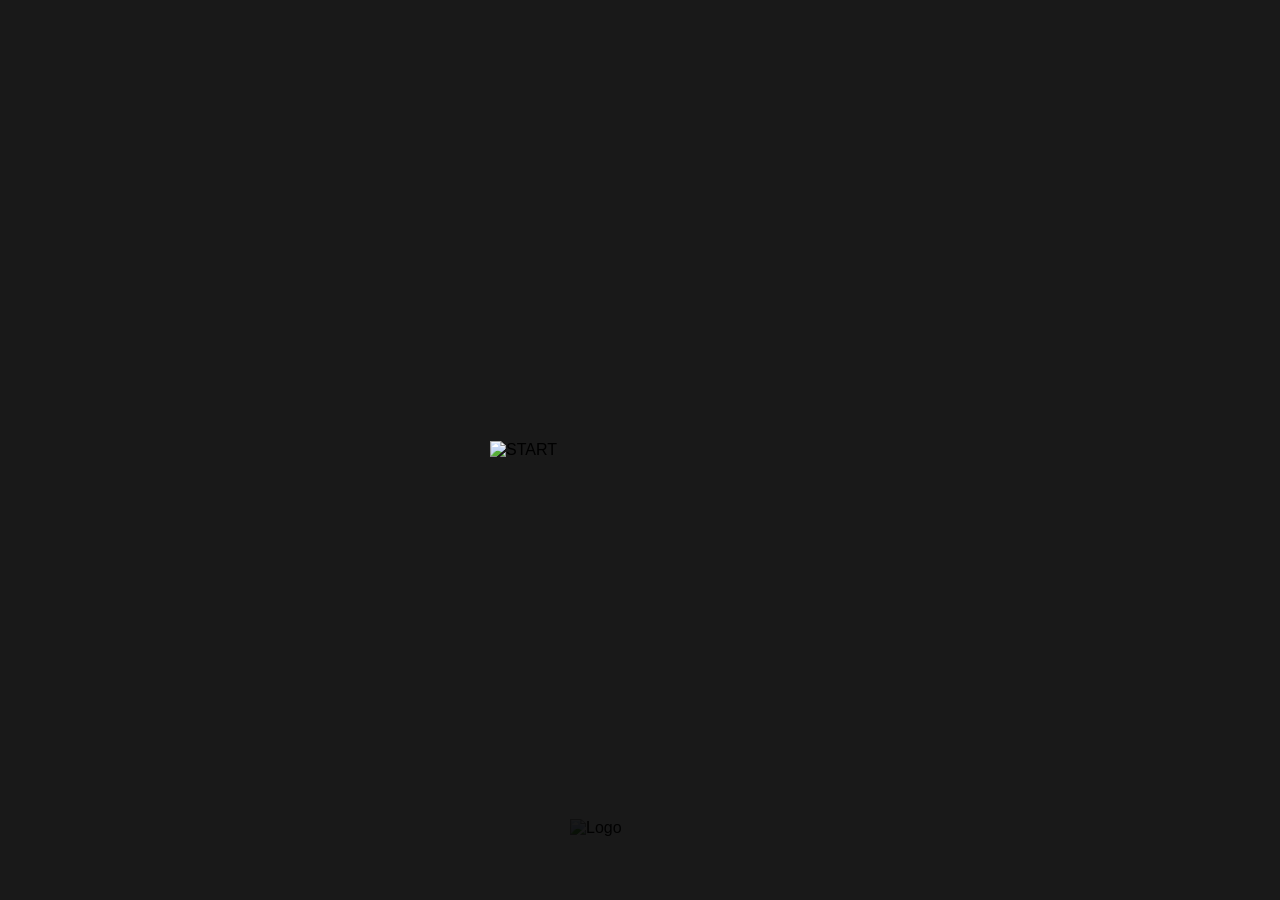
==== index.html @ e2e0fad0 "Create index.html" ====
<!DOCTYPE html>
<html>
  <head>
    <meta name="viewport" content="width=device-width, initial-scale=1" />
    <script src="https://aframe.io/releases/1.5.0/aframe.min.js"></script>
    <script src="https://cdn.jsdelivr.net/npm/mind-ar@1.2.5/dist/mindar-image-aframe.prod.js"></script>

    <style>
      body { margin: 0; overflow: hidden; font-family: "Century Gothic", AppleGothic, sans-serif; }

      #ui-overlay {
        position: absolute; width: 100%; height: 100%;
        display: flex; align-items: center; justify-content: center;
        background: rgba(0,0,0,0.9); z-index: 10;
      }
      
      #start-btn { width: min(80vw, 300px); height: auto; cursor: pointer; }

      #scanning-overlay {
        position: absolute; width: 100%; height: 100%;
        display: flex; flex-direction: column; align-items: center; justify-content: center;
        z-index: 5; pointer-events: none;
      }

      #instruction-img {
        position: absolute; top: 2%; left: 50%; transform: translateX(-50%);
        width: min(70vw, 400px); max-height: 20vh; opacity: 0;
        animation: fadeIn 0.4s ease forwards;
      }

      @keyframes fadeIn {
        0% { opacity: 0; transform: translate(-50%, -10px); }
        100% { opacity: 1; transform: translateX(-50%); }
      }

      .scan-line {
        width: 80%; height: 2px; background: #ff00dd;
        box-shadow: 0 0 20px #ff00dd; animation: moveScan 2s linear infinite;
      }

      @keyframes moveScan {
        0% { transform: translateY(-150px); opacity: 0; }
        50% { opacity: 1; }
        100% { transform: translateY(150px); opacity: 0; }
      }

      #frame-overlay {
        position: absolute; top: 2%; left: 2%; width: 96%; height: 96%;
        background-image: url('./assets/ui/frame.png'); background-size: 100% 100%;
        z-index: 1; pointer-events: none;
      }

      #info-btn {
        position: absolute; bottom: 5%; right: 5%; width: 10vw; max-width: 100px; min-width: 50px;
        opacity: 0; z-index: 20; transition: opacity 0.7s ease; cursor: pointer;
      }

      #info-btn.visible { opacity: 1; animation: fadeInBtn 0.7s ease forwards; }

      @keyframes fadeInBtn { 0% { opacity: 0; transform: translateY(-20px); } 100% { opacity: 1; transform: translateY(0); } }

      #info-box {
        position: absolute; bottom: 10%; left: 50%; transform: translateX(-50%);
        background: #F1E2D7; color: #2b1d0e; border-radius: 12px; padding: 14px 16px;
        box-shadow: 0 8px 20px rgba(0,0,0,0.25); width: min(80vw, 360px);
        max-height: 60vh; overflow-y: auto; opacity: 0; z-index: 11; transition: opacity 0.4s ease;
      }

      #info-box.visible { opacity: 0.95; }

      #bottom-logo {
        position: absolute;
        bottom: 7%;
        left: 50%;
        transform: translateX(-50%);
        width: min(24vw, 140px);
        max-width: 140px;
        opacity: 0.95;
        z-index: 5;
        pointer-events: none;
      }
      #intro-overlay {
        position: absolute;
        inset: 0;
        display: flex;
        align-items: center;
        justify-content: center;
        background: #000;
        z-index: 25;
        opacity: 1;
        transition: opacity 0.5s ease-in;
        pointer-events: auto;
      }

      #intro-overlay.hidden {
        opacity: 0;
        pointer-events: none;
      }

      #logo-video {
        width: min(70vw, 480px);
        max-width: 480px;
        height: auto;
        border-radius: 12px;
        box-shadow: 0 24px 60px rgba(0,0,0,0.4);
      }
      .hidden { display: none !important; }
    </style>
  </head>

  <body>
    <div id="intro-overlay">
      <video id="logo-video" muted playsinline autoplay preload="auto">
        <source src="./assets/ui/FYP_Logo Animation-1.mov" type="video/quicktime">
        <source src="./assets/ui/FYP_Logo Animation-1.webm" type="video/webm">
      </video>
    </div>

    <div id="ui-overlay">
      <img id="start-btn" class="hidden" src="./assets/ui/start.png" alt="START">
    </div>

    <div id="scanning-overlay" class="hidden">
      <div class="scan-line"></div>
      <img id="instruction-img" src="./assets/ui/instruction.png" alt="Instruction">
    </div>

    <div id="frame-overlay"></div>

    <img id="info-btn" class="hidden" src="./assets/ui/info.png" alt="Info" />
    <div id="info-box" class="hidden" role="dialog"><p id="info-text"></p></div>
    <img id="bottom-logo" src="./assets/ui/logo.png" alt="Logo" />

    <a-scene 
      mindar-image="imageTargetSrc: ./assets/targets.mind; uiScanning: no;" 
      color-space="sRGB" renderer="colorManagement: true, physicallyCorrectLights" 
      vr-mode-ui="enabled: false" device-orientation-permission-ui="enabled: false">
      
      <a-assets id="asset-library">
        </a-assets>

      <a-camera position="0 0 0" look-controls="enabled: false"></a-camera>
      <a-entity id="main-container"></a-entity>
    </a-scene>

    <script>
      const instruments = [
        { name: "bonang", desc: "The Bonang is a pot shaped instrument with knobs on its head, suspended over strings on a wooden frame or rancak. It is played by hitting the knobs on the gongs." },
        { name: "demung", desc: "The Demung is a metallophone with metal bars over a wooden resonator and is struck by a wooden hammer. It plays the lowest octave of the core melody." },
        { name: "gambang", desc: "The Gambang consists of bars placed over a boat-shaped resonator. It is a multi-octave instrument and sounded with two small hammer-like beaters." },
        { name: "gendang", desc: "The Gendang controls the rhythm of a composition and is played by hitting both heads with the palm of the hand." },
        { name: "gender", desc: "A Gender is an instrument generally found in Java and Bali Gamelan, with bars placed over bamboo resonators. It is played using two beaters for multi-octave Gender." },
        { name: "gong", desc: "Shaped similarly to other instruments in the Pencon family, the Gong is larger in size." },
        { name: "kempul", desc: "Kempul is similar to Gong but are smaller in size and is played by hitting the nob to structure the melody." },
        { name: "kenong", desc: "Kenong is the designation for large, individual, horizontally resting gamelan gongs." },
        { name: "rebab", desc: "The Rebab can be played in various scale. It is a bowed lute with a long neck with a triangular resonator and two brass chords." },
        { name: "saron", desc: "A single-octave metallophone. The Saron represents the values of harmony and cooperation in the Gamelan system." },
        { name: "siter", desc: "The Siter is played by plucking its chords and is rarely in Gamelan ensembles, used as an addition to the melody. The Siter has metal strings over a box resonator." },
        { name: "suling", desc: "The suling is made of bamboo and is played by blowing it." }
      ];

      const assetLib = document.querySelector('#asset-library');
      const container = document.querySelector('#main-container');
      const infoText = document.querySelector('#info-text');
      const scanUI = document.querySelector('#scanning-overlay');
      const instructionImg = document.querySelector('#instruction-img');
      const infoBtn = document.querySelector('#info-btn');
      const infoBox = document.querySelector('#info-box');
      const introOverlay = document.querySelector('#intro-overlay');
      const logoVideo = document.querySelector('#logo-video');
      const startBtn = document.querySelector('#start-btn');

      const showStartButton = () => {
        introOverlay.classList.add('hidden');
        setTimeout(() => {
          introOverlay.style.display = 'none';
          startBtn.classList.remove('hidden');
        }, 500);
      };

      logoVideo.addEventListener('ended', showStartButton);
      logoVideo.addEventListener('loadedmetadata', () => {
        logoVideo.play().catch(() => {
          setTimeout(showStartButton, 2700);
        });
      });
      setTimeout(showStartButton, 2700);

      // Hide the start button until the intro animation is complete.
      startBtn.classList.add('hidden');

      // 1. DYNAMIC ASSET & ENTITY GENERATION
      instruments.forEach((item, index) => {
        const upName = item.name.toUpperCase();
        
        // Inject Video and MP3 Assets
        // Note: muted="true" is forced on the video tag
        assetLib.innerHTML += `
          <video id="${item.name}-vid" loop="true" crossorigin="anonymous" playsinline muted="true">
            <source src="./assets/${item.name}/FYP_${upName}-1.mov" type='video/quicktime'>
            <source src="./assets/${item.name}/FYP_${upName}.webm" type="video/webm">
          </video>
          <audio id="${item.name}-audio" src="./assets/${item.name}/FYP_${upName}.mp3" loop="true" preload="auto"></audio>
        `;

        const entity = document.createElement('a-entity');
        entity.setAttribute('mindar-image-target', `targetIndex: ${index}`);
        entity.innerHTML = `
          <a-video id="${item.name}-entity" src="#${item.name}-vid" position="0 0 0.01" height="2" width="1.5" scale="0 0 0" transparent="true" 
            animation="property: scale; to: 1 1 1; dur: 400; easing: easeOutBack; startEvents: targetFound">
          </a-video>
        `;
        container.appendChild(entity);

        // 2. TARGET BEHAVIOR
        entity.addEventListener("targetFound", () => {
          instructionImg.classList.remove('visible');
          infoBtn.classList.remove('hidden');
          requestAnimationFrame(() => infoBtn.classList.add('visible'));
          setTimeout(() => scanUI.classList.add('hidden'), 400);

          infoText.innerText = item.desc;
          
          document.querySelector(`#${item.name}-entity`).emit('targetFound');
          
          const v = document.querySelector(`#${item.name}-vid`);
          const a = document.querySelector(`#${item.name}-audio`);
          
          v.muted = true; // Video is strictly visual
          v.play();
          a.play();
        });

        entity.addEventListener("targetLost", () => {
          scanUI.classList.remove('hidden');
          instructionImg.classList.add('visible');
          infoBtn.classList.remove('visible');
          setTimeout(() => infoBtn.classList.add('hidden'), 700);
          infoBox.classList.remove('visible');
          setTimeout(() => infoBox.classList.add('hidden'), 400);
          
          document.querySelector(`#${item.name}-entity`).setAttribute('scale', '0 0 0');
          document.querySelector(`#${item.name}-vid`).pause();
          document.querySelector(`#${item.name}-audio`).pause();
        });
      });

      // 3. START BUTTON WARM-UP
      document.querySelector('#start-btn').addEventListener('click', () => {
        document.querySelector('#ui-overlay').classList.add('hidden');
        scanUI.classList.remove('hidden');
        instructionImg.classList.add('visible');
        
        instruments.forEach(item => {
          const v = document.querySelector(`#${item.name}-vid`);
          const a = document.querySelector(`#${item.name}-audio`);
          // Warm up both to allow playback without a user-gesture error later
          v.play().then(() => v.pause());
          a.play().then(() => { a.pause(); a.currentTime = 0; });
        });
      });

      // 4. INFO BOX TOGGLE
      infoBtn.addEventListener('click', () => {
        if (infoBox.classList.contains('visible')) {
          infoBox.classList.remove('visible');
          setTimeout(() => infoBox.classList.add('hidden'), 400);
        } else {
          infoBox.classList.remove('hidden');
          requestAnimationFrame(() => infoBox.classList.add('visible'));
        }
      });
    </script>
  </body>
</html>
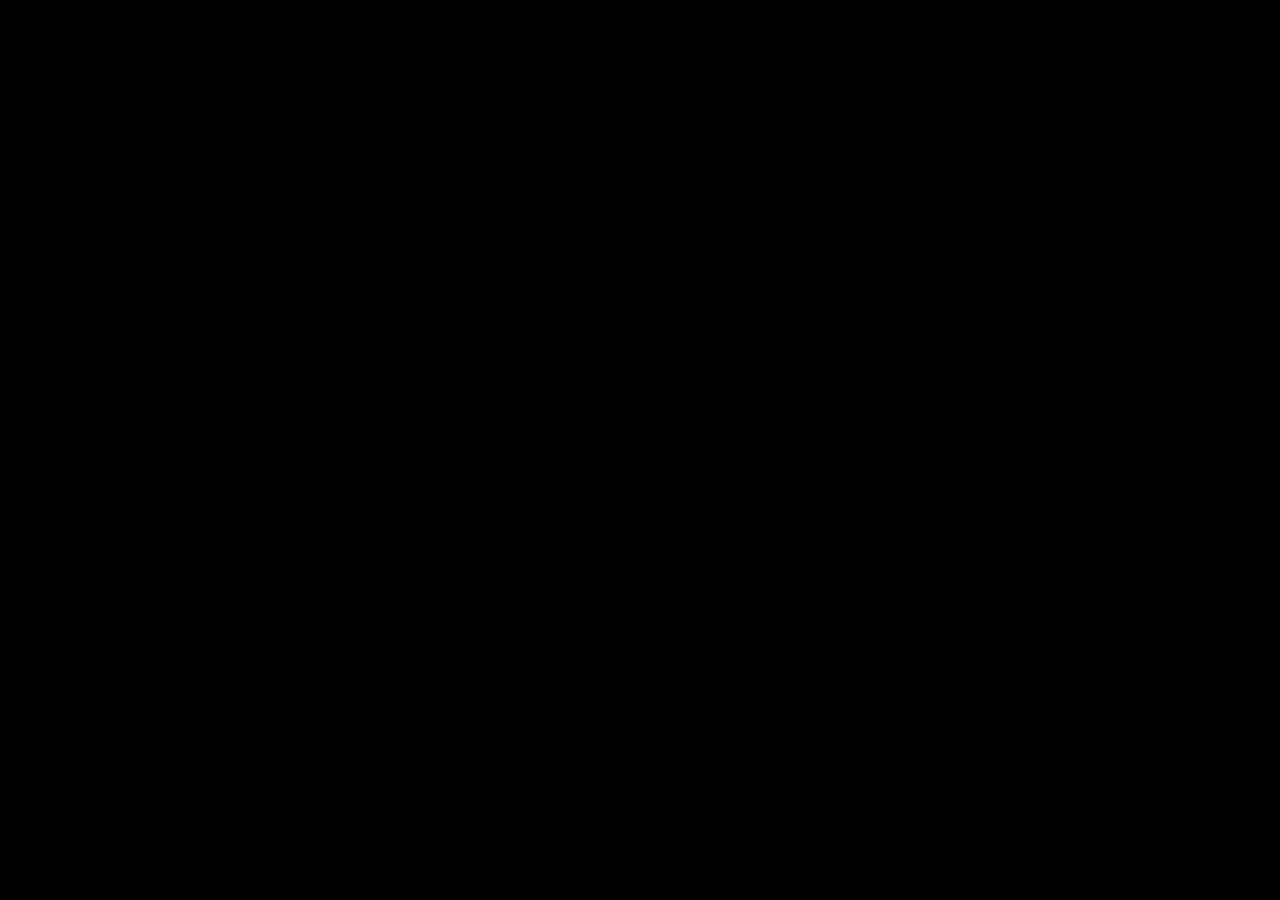
==== commit 2dd64e12: "Update index.html" ====
--- a/index.html
+++ b/index.html
@@ -79,6 +79,7 @@
         z-index: 5;
         pointer-events: none;
       }
+
       #intro-overlay {
         position: absolute;
         inset: 0;
@@ -104,6 +105,7 @@
         border-radius: 12px;
         box-shadow: 0 24px 60px rgba(0,0,0,0.4);
       }
+
       .hidden { display: none !important; }
     </style>
   </head>
@@ -136,140 +138,244 @@
       color-space="sRGB" renderer="colorManagement: true, physicallyCorrectLights" 
       vr-mode-ui="enabled: false" device-orientation-permission-ui="enabled: false">
       
-      <a-assets id="asset-library">
-        </a-assets>
+      <a-assets id="asset-library"></a-assets>
 
       <a-camera position="0 0 0" look-controls="enabled: false"></a-camera>
       <a-entity id="main-container"></a-entity>
     </a-scene>
 
     <script>
-      const instruments = [
-        { name: "bonang", desc: "The Bonang is a pot shaped instrument with knobs on its head, suspended over strings on a wooden frame or rancak. It is played by hitting the knobs on the gongs." },
-        { name: "demung", desc: "The Demung is a metallophone with metal bars over a wooden resonator and is struck by a wooden hammer. It plays the lowest octave of the core melody." },
-        { name: "gambang", desc: "The Gambang consists of bars placed over a boat-shaped resonator. It is a multi-octave instrument and sounded with two small hammer-like beaters." },
-        { name: "gendang", desc: "The Gendang controls the rhythm of a composition and is played by hitting both heads with the palm of the hand." },
-        { name: "gender", desc: "A Gender is an instrument generally found in Java and Bali Gamelan, with bars placed over bamboo resonators. It is played using two beaters for multi-octave Gender." },
-        { name: "gong", desc: "Shaped similarly to other instruments in the Pencon family, the Gong is larger in size." },
-        { name: "kempul", desc: "Kempul is similar to Gong but are smaller in size and is played by hitting the nob to structure the melody." },
-        { name: "kenong", desc: "Kenong is the designation for large, individual, horizontally resting gamelan gongs." },
-        { name: "rebab", desc: "The Rebab can be played in various scale. It is a bowed lute with a long neck with a triangular resonator and two brass chords." },
-        { name: "saron", desc: "A single-octave metallophone. The Saron represents the values of harmony and cooperation in the Gamelan system." },
-        { name: "siter", desc: "The Siter is played by plucking its chords and is rarely in Gamelan ensembles, used as an addition to the melody. The Siter has metal strings over a box resonator." },
-        { name: "suling", desc: "The suling is made of bamboo and is played by blowing it." }
-      ];
-
-      const assetLib = document.querySelector('#asset-library');
-      const container = document.querySelector('#main-container');
-      const infoText = document.querySelector('#info-text');
-      const scanUI = document.querySelector('#scanning-overlay');
-      const instructionImg = document.querySelector('#instruction-img');
-      const infoBtn = document.querySelector('#info-btn');
-      const infoBox = document.querySelector('#info-box');
-      const introOverlay = document.querySelector('#intro-overlay');
-      const logoVideo = document.querySelector('#logo-video');
-      const startBtn = document.querySelector('#start-btn');
-
-      const showStartButton = () => {
-        introOverlay.classList.add('hidden');
-        setTimeout(() => {
-          introOverlay.style.display = 'none';
-          startBtn.classList.remove('hidden');
-        }, 500);
-      };
-
-      logoVideo.addEventListener('ended', showStartButton);
-      logoVideo.addEventListener('loadedmetadata', () => {
-        logoVideo.play().catch(() => {
-          setTimeout(showStartButton, 2700);
-        });
+    // ── CHROMAKEY SHADER ──────────────────────────────────────────────────────
+    AFRAME.registerShader('chromakey', {
+      schema: {
+        src:       { type: 'map' },
+        keyColor:  { type: 'color', default: '#00FF00' },
+        tolerance: { type: 'float', default: 0.35 }
+      },
+      vertexShader: `
+        varying vec2 vUv;
+        void main() {
+          vUv = uv;
+          gl_Position = projectionMatrix * modelViewMatrix * vec4(position, 1.0);
+        }
+      `,
+      fragmentShader: `
+        uniform sampler2D src;
+        uniform vec3 keyColor;
+        uniform float tolerance;
+        varying vec2 vUv;
+        void main() {
+          vec4 texColor = texture2D(src, vUv);
+          float diff = length(texColor.rgb - keyColor);
+          if (diff < tolerance) discard;
+          gl_FragColor = texColor;
+        }
+      `
+    });
+
+    // ── DATA ──────────────────────────────────────────────────────────────────
+    const instruments = [
+      { name: "bonang", desc: "The Bonang is a pot shaped instrument with knobs on its head, suspended over strings on a wooden frame or rancak. It is played by hitting the knobs on the gongs." },
+      { name: "demung", desc: "The Demung is a metallophone with metal bars over a wooden resonator and is struck by a wooden hammer. It plays the lowest octave of the core melody." },
+      { name: "gambang", desc: "The Gambang consists of bars placed over a boat-shaped resonator. It is a multi-octave instrument and sounded with two small hammer-like beaters." },
+      { name: "gendang", desc: "The Gendang controls the rhythm of a composition and is played by hitting both heads with the palm of the hand." },
+      { name: "gender", desc: "A Gender is an instrument generally found in Java and Bali Gamelan, with bars placed over bamboo resonators. It is played using two beaters for multi-octave Gender." },
+      { name: "gong", desc: "Shaped similarly to other instruments in the Pencon family, the Gong is larger in size." },
+      { name: "kempul", desc: "Kempul is similar to Gong but are smaller in size and is played by hitting the nob to structure the melody." },
+      { name: "kenong", desc: "Kenong is the designation for large, individual, horizontally resting gamelan gongs." },
+      { name: "rebab", desc: "The Rebab can be played in various scale. It is a bowed lute with a long neck with a triangular resonator and two brass chords." },
+      { name: "saron", desc: "A single-octave metallophone. The Saron represents the values of harmony and cooperation in the Gamelan system." },
+      { name: "siter", desc: "The Siter is played by plucking its chords and is rarely in Gamelan ensembles, used as an addition to the melody. The Siter has metal strings over a box resonator." },
+      { name: "suling", desc: "The suling is made of bamboo and is played by blowing it." }
+    ];
+
+    // ── ELEMENT REFS ──────────────────────────────────────────────────────────
+    const assetLib       = document.querySelector('#asset-library');
+    const container      = document.querySelector('#main-container');
+    const infoText       = document.querySelector('#info-text');
+    const scanUI         = document.querySelector('#scanning-overlay');
+    const instructionImg = document.querySelector('#instruction-img');
+    const infoBtn        = document.querySelector('#info-btn');
+    const infoBox        = document.querySelector('#info-box');
+    const introOverlay   = document.querySelector('#intro-overlay');
+    const logoVideo      = document.querySelector('#logo-video');
+    const startBtn       = document.querySelector('#start-btn');
+
+    // ── INTRO ─────────────────────────────────────────────────────────────────
+    const showStartButton = () => {
+      introOverlay.classList.add('hidden');
+      setTimeout(() => {
+        introOverlay.style.display = 'none';
+        startBtn.classList.remove('hidden');
+      }, 500);
+    };
+
+    logoVideo.addEventListener('ended', showStartButton);
+    logoVideo.addEventListener('loadedmetadata', () => {
+      logoVideo.play().catch(() => { setTimeout(showStartButton, 2700); });
+    });
+    setTimeout(showStartButton, 2700);
+    startBtn.classList.add('hidden');
+
+    // ── BUILD ASSETS & ENTITIES ───────────────────────────────────────────────
+    instruments.forEach((item, index) => {
+      const upName = item.name.toUpperCase();
+
+      // Add video element directly to DOM instead of a-assets
+      const vid = document.createElement('video');
+      vid.id = `${item.name}-vid`;
+      vid.setAttribute('loop', true);
+      vid.setAttribute('crossorigin', 'anonymous');
+      vid.setAttribute('playsinline', true);
+      vid.setAttribute('muted', true);
+      vid.muted = true;
+      vid.preload = 'auto';
+      const src = document.createElement('source');
+      src.src = `./assets/${item.name}/FYP_${upName}.mp4`;
+      src.type = 'video/mp4';
+      vid.appendChild(src);
+      document.body.appendChild(vid);
+
+      const aud = document.createElement('audio');
+      aud.id = `${item.name}-audio`;
+      aud.src = `./assets/${item.name}/FYP_${upName}.mp3`;
+      aud.loop = true;
+      aud.preload = 'auto';
+      document.body.appendChild(aud);
+
+      // Build entity — use a-video first to test if video shows at all
+      const entity = document.createElement('a-entity');
+      entity.setAttribute('mindar-image-target', `targetIndex: ${index}`);
+      entity.innerHTML = `
+        <a-plane
+          id="${item.name}-entity"
+          position="0 0 0.01"
+          height="2"
+          width="1.5"
+          scale="0 0 0"
+          animation="property: scale; to: 1 1 1; dur: 400; easing: easeOutBack; startEvents: targetFound">
+        </a-plane>
+      `;
+      container.appendChild(entity);
+
+      // ── TARGET FOUND ────────────────────────────────────────────────────────
+      entity.addEventListener('targetFound', () => {
+        console.log(`[AR] targetFound: ${item.name}`);
+
+        instructionImg.classList.remove('visible');
+        infoBtn.classList.remove('hidden');
+        requestAnimationFrame(() => infoBtn.classList.add('visible'));
+        setTimeout(() => scanUI.classList.add('hidden'), 400);
+        infoText.innerText = item.desc;
+
+        const plane = document.querySelector(`#${item.name}-entity`);
+        const v     = document.querySelector(`#${item.name}-vid`);
+        const a     = document.querySelector(`#${item.name}-audio`);
+
+        plane.emit('targetFound');
+
+        v.muted = true;
+        v.currentTime = 0;
+
+        v.play().then(() => {
+          console.log(`[AR] video playing: ${item.name}`);
+
+          // Create Three.js video texture manually
+          const texture = new THREE.VideoTexture(v);
+          texture.minFilter = THREE.LinearFilter;
+          texture.magFilter = THREE.LinearFilter;
+          texture.format = THREE.RGBAFormat;
+
+          // Create Three.js shader material directly
+          const mat = new THREE.ShaderMaterial({
+            uniforms: {
+              src:       { value: texture },
+              keyColor:  { value: new THREE.Color(0.0, 1.0, 0.0) }, // #00FF00
+              tolerance: { value: 0.35 }
+            },
+            vertexShader: `
+              varying vec2 vUv;
+              void main() {
+                vUv = uv;
+                gl_Position = projectionMatrix * modelViewMatrix * vec4(position, 1.0);
+              }
+            `,
+            fragmentShader: `
+              uniform sampler2D src;
+              uniform vec3 keyColor;
+              uniform float tolerance;
+              varying vec2 vUv;
+              void main() {
+                vec4 texColor = texture2D(src, vUv);
+                float diff = length(texColor.rgb - keyColor);
+                if (diff < tolerance) discard;
+                gl_FragColor = texColor;
+              }
+            `,
+            transparent: true,
+            side: THREE.DoubleSide
+          });
+
+          // Apply directly to the Three.js mesh
+          const mesh = plane.getObject3D('mesh');
+          if (mesh) {
+            mesh.material = mat;
+            console.log(`[AR] shader applied to mesh: ${item.name}`);
+          } else {
+            console.warn(`[AR] mesh not found for: ${item.name}`);
+          }
+
+          // Keep texture updating every frame
+          plane._videoInterval = setInterval(() => {
+            texture.needsUpdate = true;
+          }, 33);
+
+        }).catch(e => console.error(`[AR] video play error: ${item.name}`, e));
+
+        a.play().catch(e => console.error(`[AR] audio error:`, e));
       });
-      setTimeout(showStartButton, 2700);
-
-      // Hide the start button until the intro animation is complete.
-      startBtn.classList.add('hidden');
-
-      // 1. DYNAMIC ASSET & ENTITY GENERATION
-      instruments.forEach((item, index) => {
-        const upName = item.name.toUpperCase();
-        
-        // Inject Video and MP3 Assets
-        // Note: muted="true" is forced on the video tag
-        assetLib.innerHTML += `
-          <video id="${item.name}-vid" loop="true" crossorigin="anonymous" playsinline muted="true">
-            <source src="./assets/${item.name}/FYP_${upName}-1.mov" type='video/quicktime'>
-            <source src="./assets/${item.name}/FYP_${upName}.webm" type="video/webm">
-          </video>
-          <audio id="${item.name}-audio" src="./assets/${item.name}/FYP_${upName}.mp3" loop="true" preload="auto"></audio>
-        `;
-
-        const entity = document.createElement('a-entity');
-        entity.setAttribute('mindar-image-target', `targetIndex: ${index}`);
-        entity.innerHTML = `
-          <a-video id="${item.name}-entity" src="#${item.name}-vid" position="0 0 0.01" height="2" width="1.5" scale="0 0 0" transparent="true" 
-            animation="property: scale; to: 1 1 1; dur: 400; easing: easeOutBack; startEvents: targetFound">
-          </a-video>
-        `;
-        container.appendChild(entity);
-
-        // 2. TARGET BEHAVIOR
-        entity.addEventListener("targetFound", () => {
-          instructionImg.classList.remove('visible');
-          infoBtn.classList.remove('hidden');
-          requestAnimationFrame(() => infoBtn.classList.add('visible'));
-          setTimeout(() => scanUI.classList.add('hidden'), 400);
-
-          infoText.innerText = item.desc;
-          
-          document.querySelector(`#${item.name}-entity`).emit('targetFound');
-          
-          const v = document.querySelector(`#${item.name}-vid`);
-          const a = document.querySelector(`#${item.name}-audio`);
-          
-          v.muted = true; // Video is strictly visual
-          v.play();
-          a.play();
-        });
-
-        entity.addEventListener("targetLost", () => {
-          scanUI.classList.remove('hidden');
-          instructionImg.classList.add('visible');
-          infoBtn.classList.remove('visible');
-          setTimeout(() => infoBtn.classList.add('hidden'), 700);
-          infoBox.classList.remove('visible');
-          setTimeout(() => infoBox.classList.add('hidden'), 400);
-          
-          document.querySelector(`#${item.name}-entity`).setAttribute('scale', '0 0 0');
-          document.querySelector(`#${item.name}-vid`).pause();
-          document.querySelector(`#${item.name}-audio`).pause();
-        });
-      });
-
-      // 3. START BUTTON WARM-UP
-      document.querySelector('#start-btn').addEventListener('click', () => {
-        document.querySelector('#ui-overlay').classList.add('hidden');
+
+      // ── TARGET LOST ─────────────────────────────────────────────────────────
+      entity.addEventListener('targetLost', () => {
+        console.log(`[AR] targetLost: ${item.name}`);
+
         scanUI.classList.remove('hidden');
         instructionImg.classList.add('visible');
-        
-        instruments.forEach(item => {
-          const v = document.querySelector(`#${item.name}-vid`);
-          const a = document.querySelector(`#${item.name}-audio`);
-          // Warm up both to allow playback without a user-gesture error later
-          v.play().then(() => v.pause());
-          a.play().then(() => { a.pause(); a.currentTime = 0; });
-        });
+        infoBtn.classList.remove('visible');
+        setTimeout(() => infoBtn.classList.add('hidden'), 700);
+        infoBox.classList.remove('visible');
+        setTimeout(() => infoBox.classList.add('hidden'), 400);
+
+        document.querySelector(`#${item.name}-entity`).setAttribute('scale', '0 0 0');
+        document.querySelector(`#${item.name}-vid`).pause();
+        document.querySelector(`#${item.name}-audio`).pause();
       });
-
-      // 4. INFO BOX TOGGLE
-      infoBtn.addEventListener('click', () => {
-        if (infoBox.classList.contains('visible')) {
-          infoBox.classList.remove('visible');
-          setTimeout(() => infoBox.classList.add('hidden'), 400);
-        } else {
-          infoBox.classList.remove('hidden');
-          requestAnimationFrame(() => infoBox.classList.add('visible'));
-        }
+    });
+
+    // ── START BUTTON ──────────────────────────────────────────────────────────
+    startBtn.addEventListener('click', () => {
+      document.querySelector('#ui-overlay').classList.add('hidden');
+      scanUI.classList.remove('hidden');
+      instructionImg.classList.add('visible');
+
+      instruments.forEach(item => {
+        const v = document.querySelector(`#${item.name}-vid`);
+        const a = document.querySelector(`#${item.name}-audio`);
+        v.play().then(() => v.pause()).catch(() => {});
+        a.play().then(() => { a.pause(); a.currentTime = 0; }).catch(() => {});
       });
-    </script>
+    });
+
+    // ── INFO BOX TOGGLE ───────────────────────────────────────────────────────
+    infoBtn.addEventListener('click', () => {
+      if (infoBox.classList.contains('visible')) {
+        infoBox.classList.remove('visible');
+        setTimeout(() => infoBox.classList.add('hidden'), 400);
+      } else {
+        infoBox.classList.remove('hidden');
+        requestAnimationFrame(() => infoBox.classList.add('visible'));
+      }
+    });
+  </script>
   </body>
 </html>
